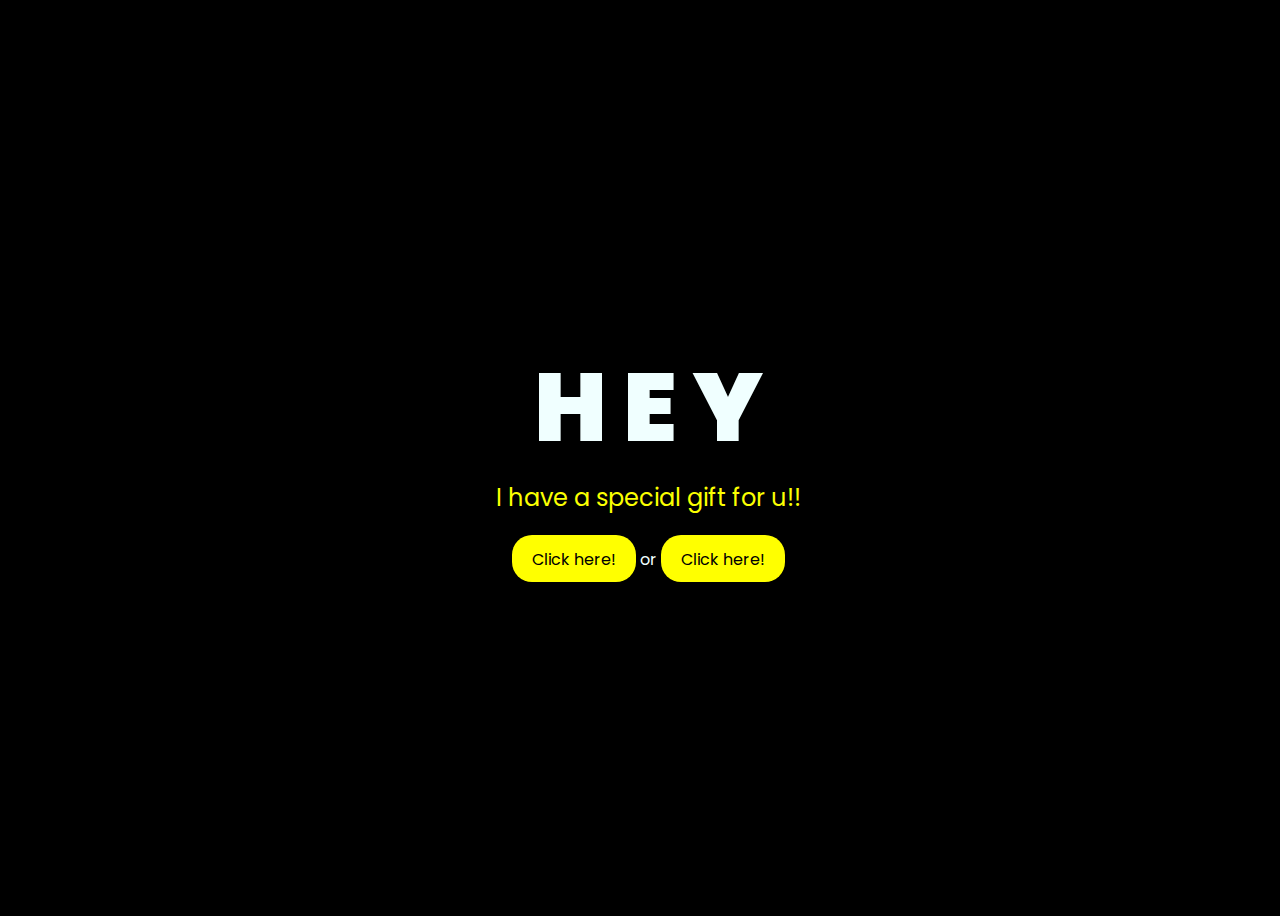
==== index.html @ 4d2a78cd "change" ====
<!DOCTYPE html>
<html lang="en">
<head>
    <meta charset="UTF-8">
    <meta http-equiv="X-UA-Compatible" content="IE=edge">
    <meta name="viewport" content="width=device-width, initial-scale=1.0">
    <link rel="stylesheet" href="css/style.css">
    <link rel="icon" href="img/flowers.png" type="image/x-icon">
    <title>Gift</title>
</head>
<body>
    <div class="greetings">

        <span>H</span>
        <span>E</span>
        <span>Y</span>
    </div>
    <div class="greetings">
        <span></span>
        <span></span>
        <span></span>
        <span></span>
        <span></span>
        <span></span>
    </div>
    <div class="description">
        <span>I have a special gift for u!!</span>
    </div>
    <div class="button">
        <button>
            <a href="FLORES.html">Click here!</a>
        </button>
        or
        <button>
            <a href="index2.html">Click here!</a>
        </button>
        
    </div>
</body>
</html>
---- css/style.css ----
@import url('https://fonts.googleapis.com/css2?family=Poppins:ital,wght@0,500;1,900&display=swap');
*{
    font-family: 'Poppins',cursive;
}
body{
    color: azure;
    width: 100%;
    height: 100vh;
    display: flex;
    flex-direction: column;
    align-items: center;
    justify-content: center;
    background-color: black;
}
.greetings{
    font-size: 6rem;
    font-weight: 900;
}
.greetings > span{
    animation: glow 2.5s ease-in-out infinite;
}
@keyframes glow{
    0%, 100%{
        color: #fff;
        text-shadow: 0 0 12px #fbff00, 0 0 50px #fbff00, 0 0 100px #fbff00;
    }
    10%, 90%{
        color: #696565;
        text-shadow: none;
    }
}
.greetings > span:nth-child(2){
    animation-delay: .2s ;
}
.greetings > span:nth-child(3){
    animation-delay: .4s ;
}
.greetings > span:nth-child(4){
    animation-delay: .6s;
}
.greetings > span:nth-child(5){
    animation-delay: .8s;
}

.description{
    font-size: 1.5rem;
    margin-bottom: 20px;
}

.button a{
    text-decoration: none;
    font-size: 1rem;
    color: #111;
}

@media screen and (max-width:574px){
    .greetings{
        display: block;
        font-size: 3rem;
        font-weight: 500;
        text-align: center;
    }
    .description{
        font-size: 1rem;
    }
    
    .button a{
        font-size: .5rem;
    }
}

.description{
    color: #fbff00;
}

/* Estilo para el botón */
.button button {
    background-color: yellow; /* Fondo amarillo */
    border: none; /* Sin bordes */
    padding: 10px 20px; /* Ajusta el relleno según tu preferencia */
    font-size: 18px; /* Tamaño de fuente */
    cursor: pointer;
    position: relative; /* Necesario para el resplandor */
    border-radius: 20px; /* Esquinas redondeadas */
    transition: background-color 0.3s ease-in-out; /* Transición suave para el color de fondo */
  }
  
  /* Estilo para el enlace dentro del botón */
  .button button a {
    text-decoration: none; /* Elimina el subrayado del enlace */
    color: inherit; /* Hereda el color del texto del botón */
  }
  
  /* Efecto de resplandor al pasar el cursor sobre el botón */
  .button button:hover {
    background-color: orange; /* Cambia el color de fondo al pasar el mouse a naranja */
    box-shadow: 0 0 10px yellow, 0 0 20px yellow, 0 0 30px yellow; /* Efecto de resplandor amarillo */
  }
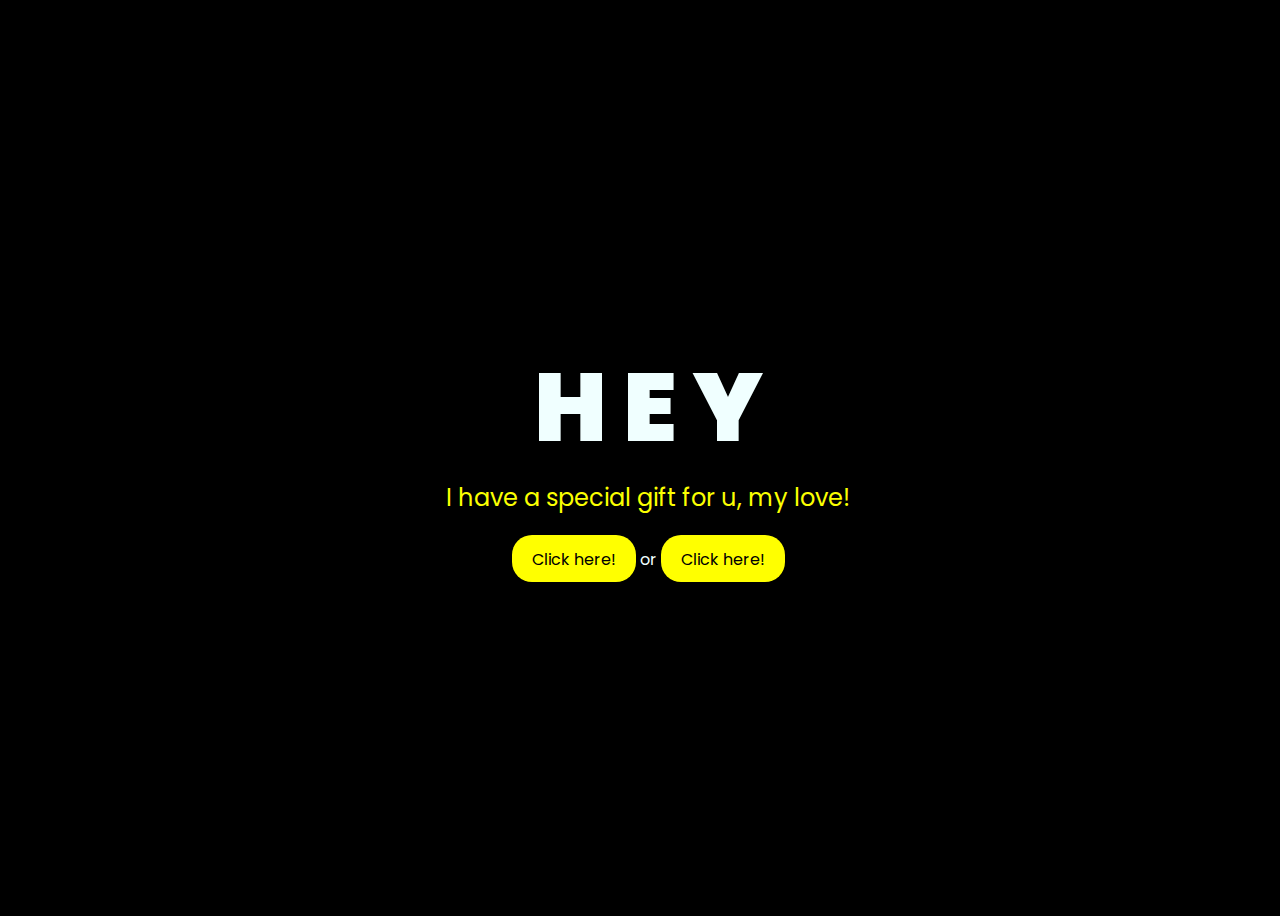
==== commit ae4ae62f: "change" ====
--- a/index.html
+++ b/index.html
@@ -1,5 +1,6 @@
 <!DOCTYPE html>
 <html lang="en">
+
 <head>
     <meta charset="UTF-8">
     <meta http-equiv="X-UA-Compatible" content="IE=edge">
@@ -8,6 +9,7 @@
     <link rel="icon" href="img/flowers.png" type="image/x-icon">
     <title>Gift</title>
 </head>
+
 <body>
     <div class="greetings">
 
@@ -24,7 +26,7 @@
         <span></span>
     </div>
     <div class="description">
-        <span>I have a special gift for u!!</span>
+        <span>I have a special gift for u, my love!</span>
     </div>
     <div class="button">
         <button>
@@ -34,7 +36,8 @@
         <button>
             <a href="index2.html">Click here!</a>
         </button>
-        
+
     </div>
 </body>
+
 </html>